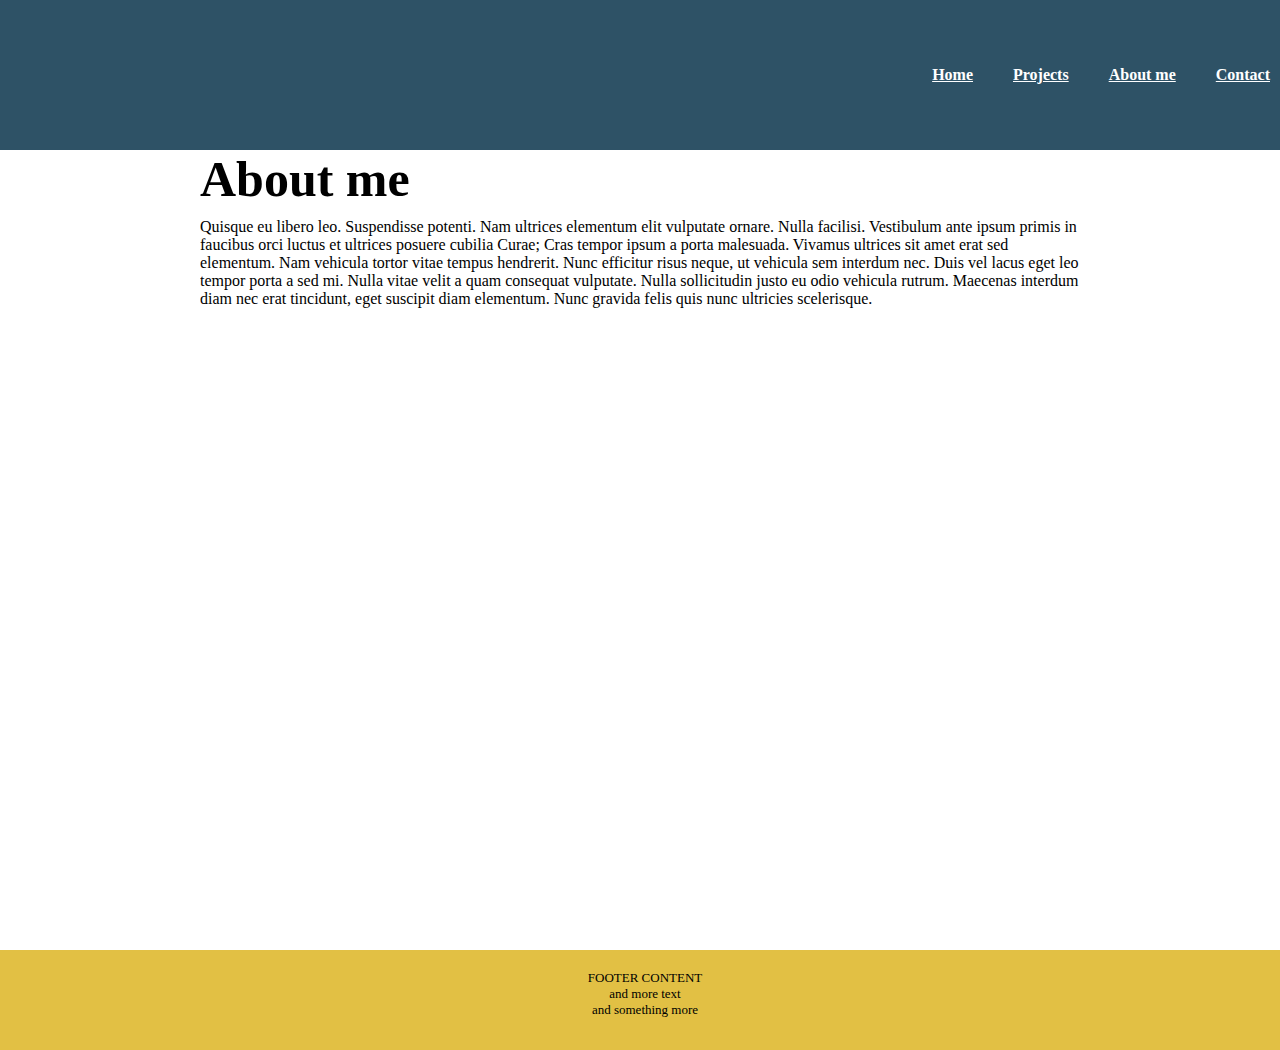
==== aboutme.html @ d7a1ee9b "initial commit with basic page" ====
<!DOCTYPE html>
<html>
    <head>
        <title>Stefania's Page</title>
        <meta charset="UTF-8">
        <link rel="stylesheet" href="style.css">
    </head>
    <body>
        <div class="header">
            <div class="inner_header">
                <ul class="navigation">
                        <li><a href="index.html">Home</a></li>
                        <li><a href="projects.html">Projects</a></li>
                        <li><a href="aboutme.html">About me</a></li>
                        <li><a href="contact.html">Contact</a></li>
                    </ul>
            </div>
            
            </div>

        <div id="content">
            <div id="main">
                <h1>About me</h1>
                <p>Quisque eu libero leo. Suspendisse potenti. Nam ultrices 
                    elementum elit vulputate ornare. Nulla facilisi. Vestibulum 
                    ante ipsum primis in faucibus orci luctus et ultrices posuere 
                    cubilia Curae; Cras tempor ipsum a porta malesuada. Vivamus 
                    ultrices sit amet erat sed elementum. Nam vehicula tortor 
                    vitae tempus hendrerit. Nunc efficitur risus neque, ut vehicula
                    sem interdum nec. Duis vel lacus eget leo tempor porta a sed mi. 
                    Nulla vitae velit a quam consequat vulputate. Nulla sollicitudin 
                    justo eu odio vehicula rutrum. Maecenas interdum diam nec erat 
                    tincidunt, eget suscipit diam elementum. Nunc gravida felis quis 
                    nunc ultricies scelerisque.
                </p>
            </div>
        </div>
        

        <footer id="footer">
                <div class="inner_footer">
                    <p class="footerInfo">FOOTER CONTENT<br>  and more text<br>and something more</p>
                </div>
               
            </footer>

    </body>
</html>
---- style.css ----
* {
    margin:0;
    padding: 0;
}


.gallery{
    margin: 10px 50px;
    display: inline;
}

.gallery img{
    height: 400px;
    padding: 5px;
    transition: 1s;
}

.gallery img:hover{
    transform: scale(1.1);
}

.header{
    width: 100%;
    height: 150px;
    display: block;
    background-color: #2E5266;
}

.inner_header{
    width: 1290px;
    height: 100%;
    display: block;
    margin: 0 auto;
   /*background-color: red;*/
}

.navigation{
    float: right;
    height: 100%;
}

.navigation li{
    height: 100%;
    display: table;
    float: left;
    padding: 0px 20px; 
}

.navigation li a{
    display: table-cell;
    vertical-align: middle;
    height: 100%;
    color: white;
    font-family: garamond;
    font-size: 16px;
    font-weight: bold;

}

.navigation li a:hover{
    color: #E2C044;
}

html, body {
   height: 100%;
   background-color: white;
}

#content {
    min-height: 100%;
    display: block;  
}

#main{
    overflow: auto;
    padding-bottom: 100px;
   /* background-color: #D3D0CB;*/
    display: block;
    margin-left: 200px;
    margin-right: 200px; 
    font-family: garamond;
}

#footer{
    height: 100px;
    background-color: #E2C044;
    position: relative;
    margin-top: -100px;
    clear: both;

}

.inner_footer{
    height: 100%;
    /*background-color: red;*/
    width: 1290px;
    display: block;
    margin: 0 auto;

}

.welcomePhoto img{
    width: 100%;  
    display: block;
    margin-top: 20px;
}


#content h1{
    text-align: left;
    margin-bottom: 10px;
    font-family: garamond;
    color:black;
    font-size: 50px;
}


.p-welcome{
    color:black;
    font-family: garamond;
    font-size: 20px;
    margin-bottom: 5px;
}

.p-content{
    color:black;
    text-align: right;
    margin-top: 50px;    

    
}

.footerInfo{
    color:black;
    text-align: center;
    padding-top: 20px;
    font-size: 13px;
     
}

.project_description{
    display: table-cell;
    vertical-align: bottom;
    padding-right: 100px;
    text-align: justify;
    padding-bottom: 40px;
}

.project_description::first-line{
    font-weight: bold;
    font-size: 20px;
}

.project_article{
    display: table;
}

.project_article img{
    width: 400px;
    padding-bottom: 30px;
    
}

.contact_form{
    display: block;
    margin:0 auto;
    text-align: left;
    z-index: 2;
    opacity: 1;
    
}



h3{
    color: white;
    text-align: left;
    font-size: 50px;

}

.contact_background {
    
    background-image: url("photos/phone-small1610190_1920.jpg");
    width: 100%;
    z-index: -1;
    margin-top: 50px;
    margin-bottom: 30px;
    
}
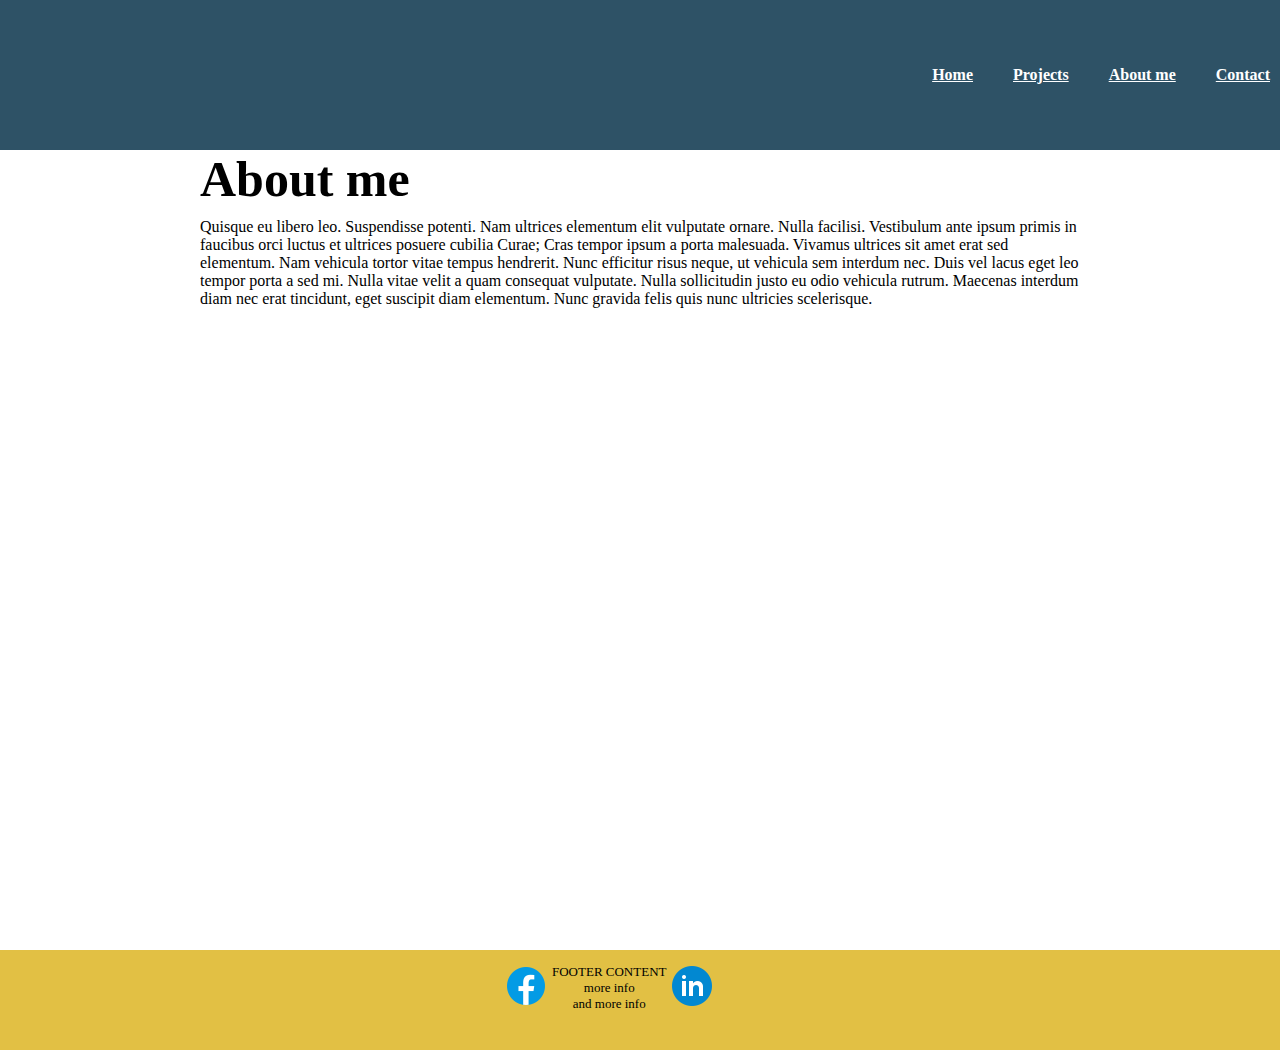
==== commit 5c774238: "fixed contact form: proper content checking, footer with fb and linkedIn links" ====
--- a/aboutme.html
+++ b/aboutme.html
@@ -21,25 +21,35 @@
         <div id="content">
             <div id="main">
                 <h1>About me</h1>
+              
                 <p>Quisque eu libero leo. Suspendisse potenti. Nam ultrices 
-                    elementum elit vulputate ornare. Nulla facilisi. Vestibulum 
-                    ante ipsum primis in faucibus orci luctus et ultrices posuere 
-                    cubilia Curae; Cras tempor ipsum a porta malesuada. Vivamus 
-                    ultrices sit amet erat sed elementum. Nam vehicula tortor 
-                    vitae tempus hendrerit. Nunc efficitur risus neque, ut vehicula
-                    sem interdum nec. Duis vel lacus eget leo tempor porta a sed mi. 
-                    Nulla vitae velit a quam consequat vulputate. Nulla sollicitudin 
-                    justo eu odio vehicula rutrum. Maecenas interdum diam nec erat 
-                    tincidunt, eget suscipit diam elementum. Nunc gravida felis quis 
-                    nunc ultricies scelerisque.
-                </p>
+                        elementum elit vulputate ornare. Nulla facilisi. Vestibulum 
+                        ante ipsum primis in faucibus orci luctus et ultrices posuere 
+                        cubilia Curae; Cras tempor ipsum a porta malesuada. Vivamus 
+                        ultrices sit amet erat sed elementum. Nam vehicula tortor 
+                        vitae tempus hendrerit. Nunc efficitur risus neque, ut vehicula
+                        sem interdum nec. Duis vel lacus eget leo tempor porta a sed mi. 
+                        Nulla vitae velit a quam consequat vulputate. Nulla sollicitudin 
+                        justo eu odio vehicula rutrum. Maecenas interdum diam nec erat 
+                        tincidunt, eget suscipit diam elementum. Nunc gravida felis quis 
+                        nunc ultricies scelerisque.
+                    </p>
+                    
             </div>
         </div>
         
 
         <footer id="footer">
-                <div class="inner_footer">
-                    <p class="footerInfo">FOOTER CONTENT<br>  and more text<br>and something more</p>
+                <div class="inner_footer"> 
+                    <table class="table">
+                        <tr>
+                            <td><a id="facebook" href="https://www.facebook.com/"> <img src="logo/icons8-facebook-48.png" alt=facebook></a></td>
+                            <td> FOOTER CONTENT <br>more info<br> and more info</td>
+                            <td> <a id="linkedIn" href="https://www.linkedin.com/in/stefania-hrycyk-kubat-54a41778/"><img src="logo/icons8-linkedin-circled-48.png" alt=linkedin> </a></td>
+                        </tr>
+            
+            
+                    </table>
                 </div>
                
             </footer>
--- a/style.css
+++ b/style.css
@@ -51,7 +51,7 @@
     vertical-align: middle;
     height: 100%;
     color: white;
-    font-family: garamond;
+    font-family: 'Montaga', serif;
     font-size: 16px;
     font-weight: bold;
 
@@ -74,11 +74,11 @@
 #main{
     overflow: auto;
     padding-bottom: 100px;
-   /* background-color: #D3D0CB;*/
+    /*background-color: #D3D0CB;*/
     display: block;
     margin-left: 200px;
     margin-right: 200px; 
-    font-family: garamond;
+    font-family: 'Montaga', serif;
 }
 
 #footer{
@@ -94,8 +94,10 @@
     height: 100%;
     /*background-color: red;*/
     width: 1290px;
-    display: block;
+    /*display: block;*/
     margin: 0 auto;
+    
+    display: table;
 
 }
 
@@ -109,7 +111,7 @@
 #content h1{
     text-align: left;
     margin-bottom: 10px;
-    font-family: garamond;
+    font-family: 'Montaga', serif;
     color:black;
     font-size: 50px;
 }
@@ -117,7 +119,7 @@
 
 .p-welcome{
     color:black;
-    font-family: garamond;
+    font-family: 'Montaga', serif;
     font-size: 20px;
     margin-bottom: 5px;
 }
@@ -125,18 +127,10 @@
 .p-content{
     color:black;
     text-align: right;
-    margin-top: 50px;    
-
-    
-}
-
-.footerInfo{
-    color:black;
-    text-align: center;
-    padding-top: 20px;
-    font-size: 13px;
-     
-}
+    margin-top: 50px;   
+    margin-left: 400px; 
+}
+
 
 .project_description{
     display: table-cell;
@@ -170,6 +164,10 @@
     
 }
 
+.contact_form input {
+    width: 300px;
+}
+
 
 
 h3{
@@ -179,19 +177,35 @@
 
 }
 
-.contact_background {
-    
+.contact_background {  
     background-image: url("photos/phone-small1610190_1920.jpg");
     width: 100%;
     z-index: -1;
     margin-top: 50px;
-    margin-bottom: 30px;
-    
-}
-
-
-
-
-
-
-
+    margin-bottom: 30px;  
+}
+
+.table {
+    margin-left: 500px;
+    margin-top: 10px;
+}
+
+.table td {
+    text-align: center;
+    font-size: 13px;
+}
+
+.table td img:hover {
+    filter: grayscale(100%);
+}
+
+
+
+
+
+
+
+
+
+
+
